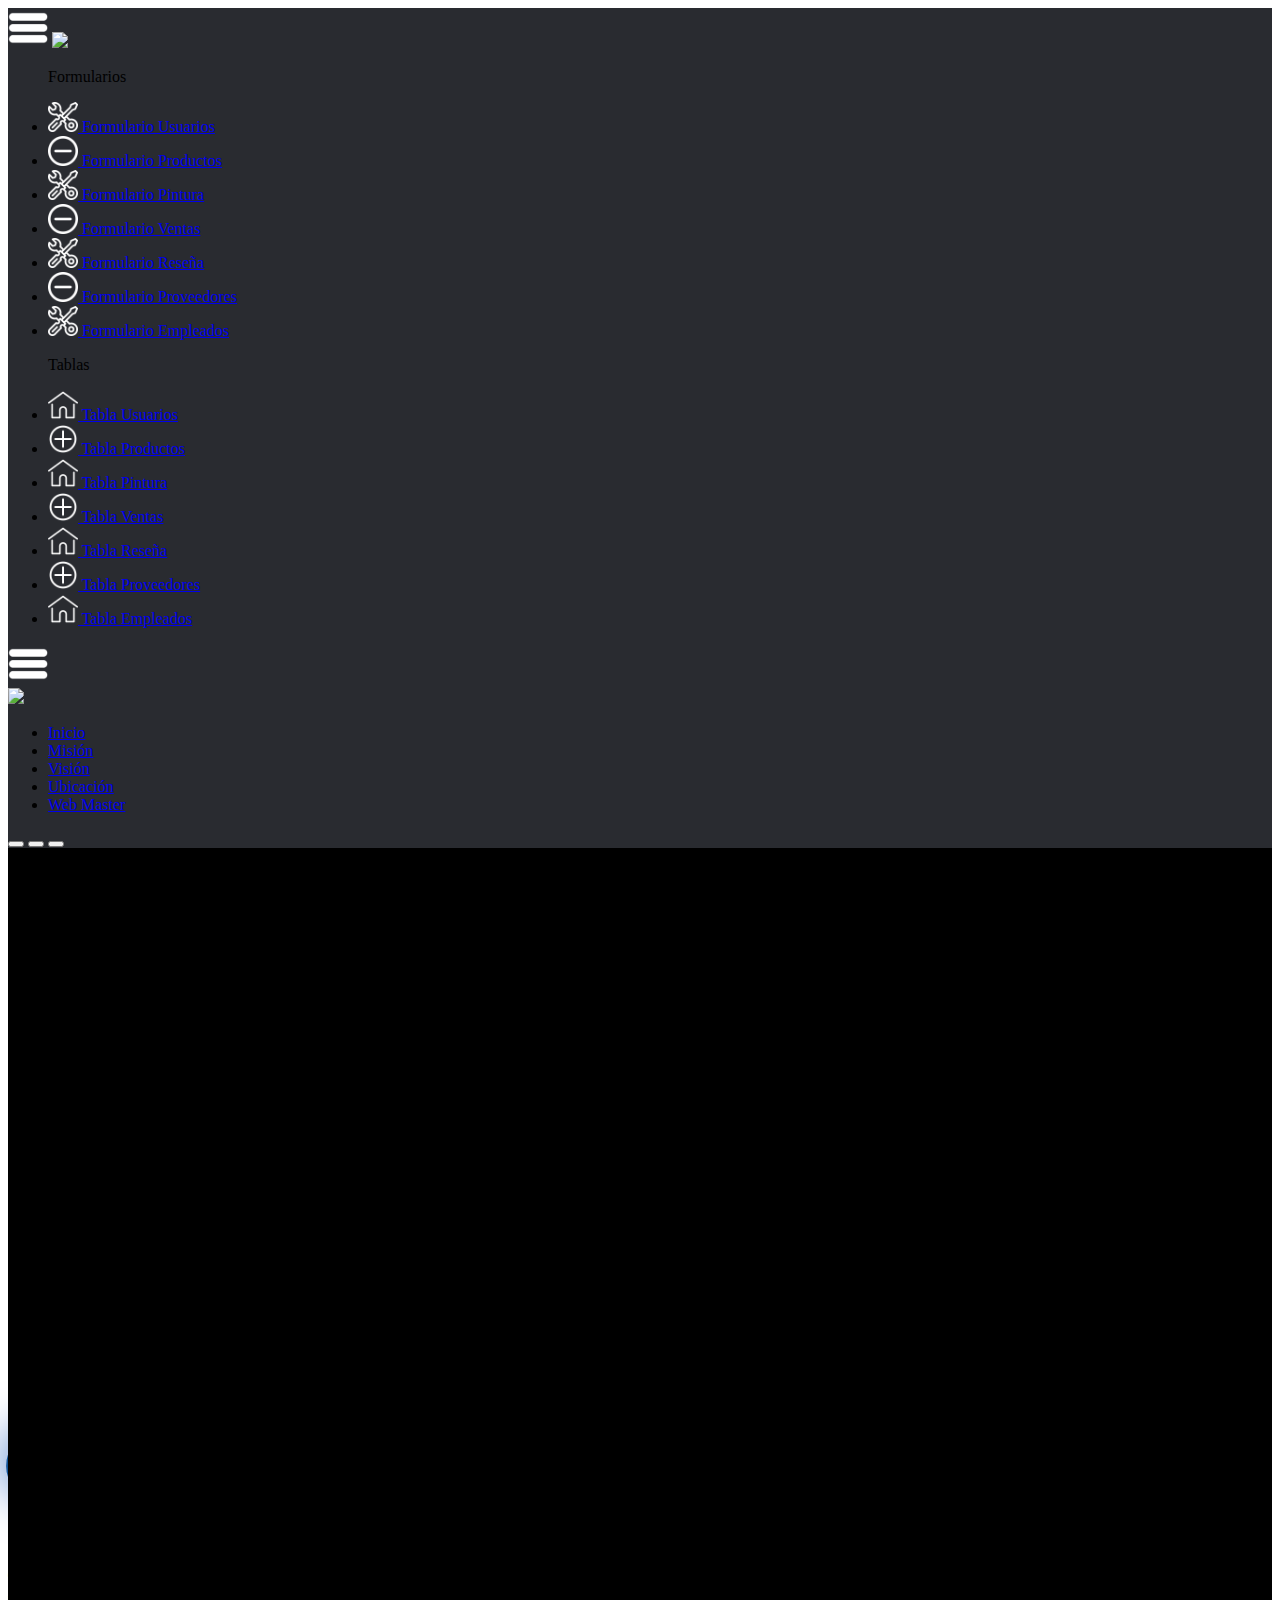
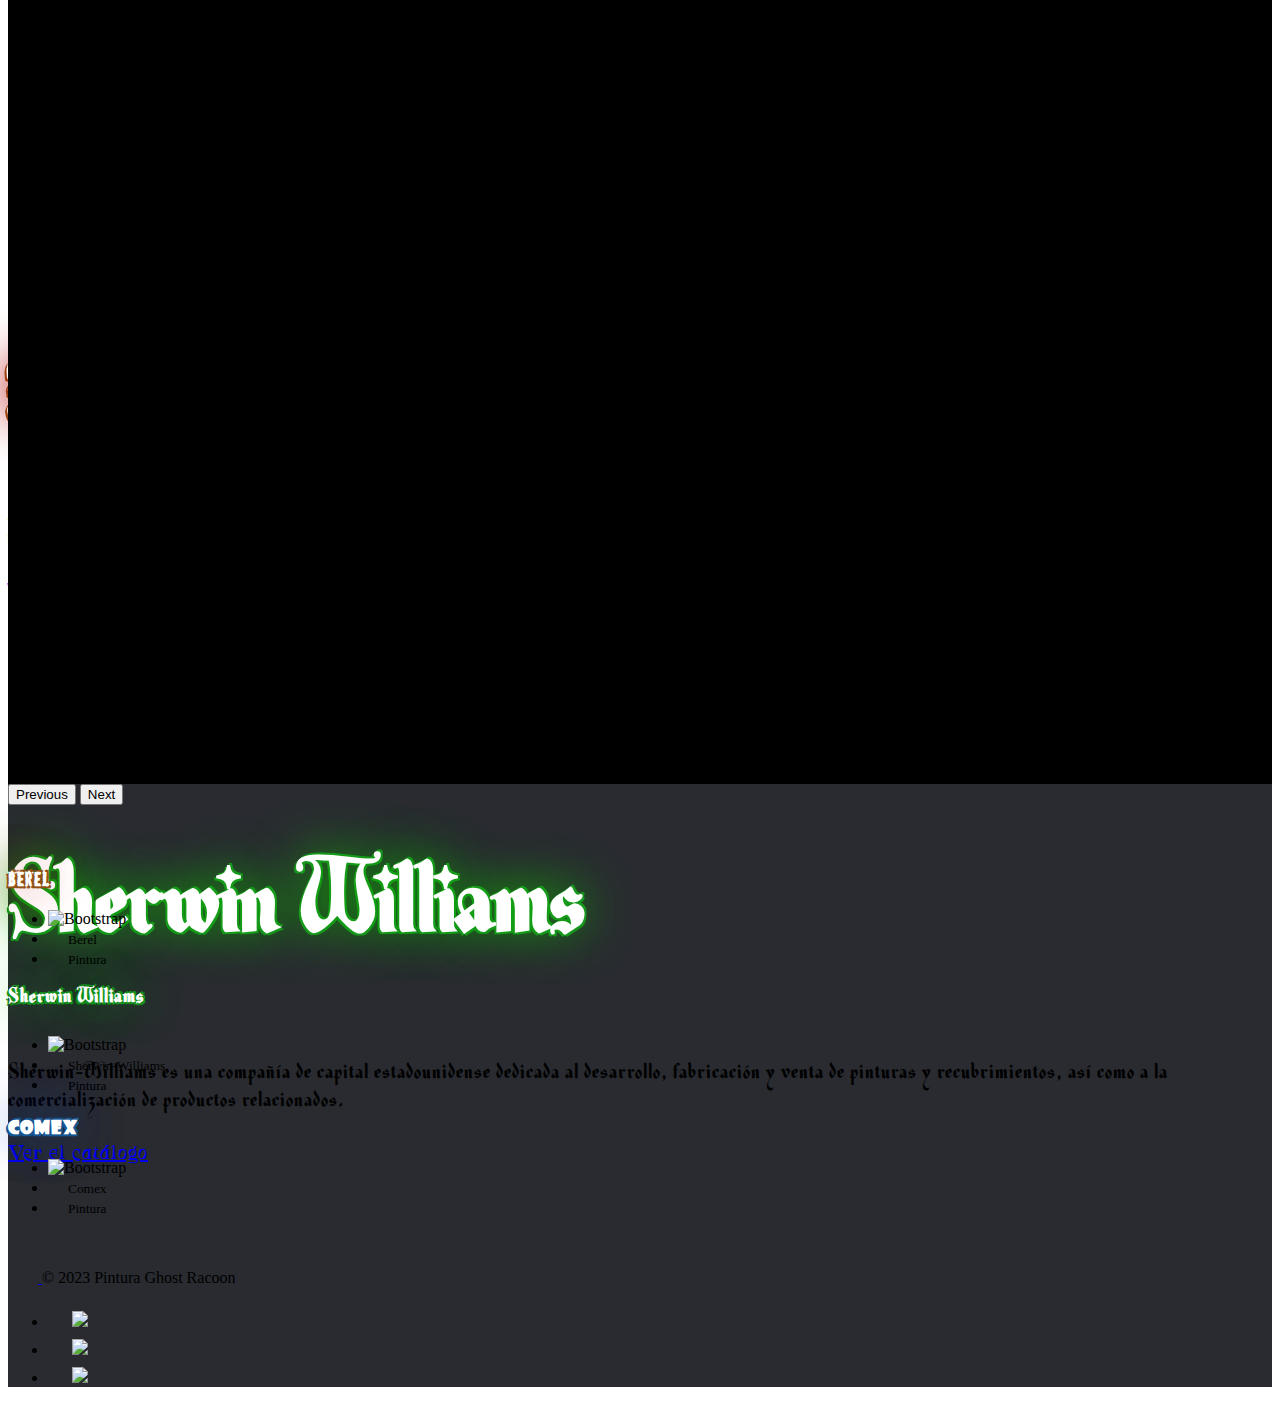
==== index.html @ 480626e2 "Add files via upload" ====
<!DOCTYPE html>
<html lang="en">
<head>
    <!-- Jesús Rafael Cano Flores 5toJ 0440 -->
    <meta charset="UTF-8">
    <meta http-equiv="X-UA-Compatible" content="IE=edge">
    <meta name="viewport" content="width=device-width, initial-scale=1.0">
    <title>Pintura Ghost Racoon</title>
        <!-- CSS -->
        <link rel="stylesheet" href="styles/style.css"  type="text/css">
        <link rel="stylesheet" href="styles/style2.css"  type="text/css">
        <link rel = "stylesheet" href = "styles/fontello.css"type="text/css">
        <!-- CSS --> 
        
        <!-- BOOTSTRAP -->
        <link href="https://cdn.jsdelivr.net/npm/bootstrap@5.3.0-alpha3/dist/css/bootstrap.min.css" rel="stylesheet" integrity="sha384-KK94CHFLLe+nY2dmCWGMq91rCGa5gtU4mk92HdvYe+M/SXH301p5ILy+dN9+nJOZ" crossorigin="anonymous">
        <link href="[data-uri]" rel="icon" type="image/x-icon" />
        <!-- BOOTSTRAP -->

        <!-- JAVASCRIPT -->
        <script src="https://code.jquery.com/jquery-3.6.4.min.js"></script>
        <script src="main.js"></script>
        <!-- JAVASCRIPT -->
</head>



<body>

  <div class="cuerpo">
  <div id="inicio"></div>
    <script src="https://cdn.jsdelivr.net/npm/bootstrap@5.3.0-alpha3/dist/js/bootstrap.bundle.min.js" integrity="sha384-ENjdO4Dr2bkBIFxQpeoTz1HIcje39Wm4jDKdf19U8gI4ddQ3GYNS7NTKfAdVQSZe" crossorigin="anonymous"></script>
    
    <!-- ENCABEZADO -->
    <header class="p-3 text-bg-dark">
      <div class="d-flex flex-wrap align-items-center justify-content-center justify-content-lg-start border-bottom pb-3 pt-2">
        
        <!-- BARRA VERTICAL -->
        <div class="menu">
          <div id="sidebar" class="sidebar">

              <a href="#" class="boton-cerrar" onclick="ocultar()"><img class="zoom" src="Images/Barra.png" height="40"/></a>
              <a><img  class="zoom2" src="images/LogoD.G..png" height="45"/></a>
                  
                <ul class="menu">
                <div class="border-bottom border-top">
                  <p class="divisor">Formularios</p>
                </div>
                <li><a href="FormUsuarios.html" class="Seleccion"><img src="Images/Icon-Herramienta.png" height="30"/> Formulario Usuarios</a></li>
                <li><a href="FormProductos.html" class="Seleccion"><img src="Images/Borrar.png" height="30"/> Formulario Productos </a></li>
                <li><a href="FormPintura.html" class="Seleccion"><img src="Images/Icon-Herramienta.png" height="30"/> Formulario Pintura</a></li>
                <li><a href="FormVentas.html" class="Seleccion"><img src="Images/Borrar.png" height="30"/> Formulario Ventas </a></li>
                <li><a href="FormReseña.html" class="Seleccion"><img src="Images/Icon-Herramienta.png" height="30"/> Formulario Reseña</a></li>
                <li><a href="FormProveedores.html" class="Seleccion"><img src="Images/Borrar.png" height="30"/> Formulario Proveedores </a></li>
                <li><a href="FormEmpleados.html" class="Seleccion"><img src="Images/Icon-Herramienta.png" height="30"/> Formulario Empleados</a></li>
                </ul>

                <ul class="menu">
                <div class="border-bottom border-top">
                  <p class="divisor2">Tablas</p>
                </div>
                <li><a href="TblUsuarios.html" class="Seleccion"><img src="Images/Icon-Inicio.png" height="30"/> Tabla Usuarios</a></li>
                <li><a href="TblProductos.html" class="Seleccion"><img src="Images/Agregar.png" height="30"/> Tabla Productos </a></li>
                <li><a href="TblPintura.html" class="Seleccion"><img src="Images/Icon-Inicio.png" height="30"/> Tabla Pintura</a></li>
                <li><a href="TblVentas.html" class="Seleccion"><img src="Images/Agregar.png" height="30"/> Tabla Ventas </a></li>
                <li><a href="TblReseña.html" class="Seleccion"><img src="Images/Icon-Inicio.png" height="30"/> Tabla Reseña</a></li>
                <li><a href="TblProveedores.html" class="Seleccion"><img src="Images/Agregar.png" height="30"/> Tabla Proveedores </a></li>
                <li><a href="TblEmpleados.html" class="Seleccion"><img src="Images/Icon-Inicio.png" height="30"/> Tabla Empleados</a></li>
                </ul>

          </div>

                  <script>
                  function mostrar() {
                      document.getElementById("sidebar").style.width = "300px";
                      document.getElementById("contenido").style.marginLeft = "300px";
                      document.getElementById("abrir").style.display = "none";
                      document.getElementById("cerrar").style.display = "inline";
    
                  }
                  
                  function ocultar() {
                      document.getElementById("sidebar").style.width = "0";
                      document.getElementById("contenido").style.marginLeft = "0";
                      document.getElementById("abrir").style.display = "inline";
                      document.getElementById("cerrar").style.display = "none";
                  }
                  </script>
        <!-- BARRA VERTICAL -->

        <!-- BOTÓN PARA MOSTRAR LA BARRA -->
          <div class="container">
            <div class="d-flex flex-wrap align-items-center justify-content-center justify-content-lg-start">
              <div id="contenido">       
                <a id="abrir" class="abrir-cerrar" href="javascript:void(0)" onclick="mostrar()" ><img class="zoom" src="Images/Barra.png" height="40"/></a>
                <div class="menu-log">
                        <a href="#"> <span class="btn1"></span></a> 
                </div> 
              </div>
        <!-- BOTÓN PARA MOSTRAR LA BARRA -->

        <!-- BARRA HORIZONTAL -->
            <a href="index.html" class="d-flex align-items-center mb-2 mb-lg-0 text-white text-decoration-none px-3" >
              <img src="images/LogoD.G..png" height="50px">
            </a>
    
            <ul class="nav col-12 col-lg-auto me-lg-auto mb-2 justify-content-center mb-md-0">
              <li><a href="index.html" class="nav-link px-2 text-secondary ">Inicio</a></li>
              <li><a href="Mision.html" class="nav-link px-2 text-white">Misión</a></li>
              <li><a href="Vision.html" class="nav-link px-2 text-white">Visión</a></li>
              <li><a href="Ubicacion.html" class="nav-link px-2 text-white">Ubicación</a></li>
              <li><a href="WebMaster.html" class="nav-link px-2 text-white">Web Master</a></li>
            </ul>
        <!-- BARRA HORIZONTAL -->

            </div>
          </div>
        </div>

      </div>
      </header>
      <!-- ENCABEZADO -->


      <!-- CARRUSEL -->
      <div id="myCarousel" class="carousel slide" data-bs-ride="carousel">
        <div class="carousel-indicators">
          <button type="button" data-bs-target="#myCarousel" data-bs-slide-to="0" class="" aria-label="Slide 1"></button>
          <button type="button" data-bs-target="#myCarousel" data-bs-slide-to="1" aria-label="Slide 2" class=""></button>
          <button type="button" data-bs-target="#myCarousel" data-bs-slide-to="2" aria-label="Slide 3" class="active" aria-current="true"></button>
        </div>
        <div class="carousel-inner">
          <div class="carousel-item">
            <svg class="bd-placeholder-img" width="100%" height="100%" xmlns="http://www.w3.org/2000/svg" aria-hidden="true" preserveAspectRatio="xMidYMid slice" focusable="false" style="background-image: url('images/Comex.png');"><rect width="100%" height="100%" fill="var(--bs-secondary-color)"></rect></svg>
            <div class="container">
              <div class="carousel-caption text-start">
                <h1 class="GH">Comex</h1>
                <p class="pgh">Comex tiene todo lo que necesitas para mejorar tu hogar. Adquiere pintura para casa, impermeabilizantes, esmaltes para maderas y muchos productos más.</p>
                
                <p class=" pgh2"><a class="btn btn-lg btn-primary text-white " href="https://www.comex.com.mx">Ver el catálogo</a></p>
            </div>
            </div>
          </div>

          <div class="carousel-item">
            <svg class="bd-placeholder-img" width="100%" height="100%" xmlns="http://www.w3.org/2000/svg" aria-hidden="true" preserveAspectRatio="xMidYMid slice" focusable="false" style="background-image: url('images/Berel.png');"><rect width="100%" height="100%" fill="var(--bs-secondary-color)"></rect></svg>
            <div class="container">
              <div class="carousel-caption">
                <div class="HAB">
                <h1 class="HAB2">Berel</h1>
                <p class="pHAB">Empresa líder en pinturas para el hogar, recubrimientos arquitectónicos e industriales. Conoce todos nuestros productos, promociones y ubicación de tiendas.</p>
                <p class="pHAB2"><a class="btn btn-lg btn-danger text-white " href="https://www.berel.com.mx">Ver el catálogo</a></p>
              </div>
              </div>
            </div>
          </div>

          <div class="carousel-item active">
            <svg class="bd-placeholder-img" width="100%" height="100%" xmlns="http://www.w3.org/2000/svg" aria-hidden="true" preserveAspectRatio="xMidYMid slice" focusable="false" style="background-image: url('images/Sherwin.png');"><rect width="100%" height="100%" fill="var(--bs-secondary-color)"></rect></svg>
            <div class="container">
              <div class="carousel-caption text-end">
                <h1 class="Ench">Sherwin Williams</h1>
                <p class="pEnch">Sherwin-Williams es una compañía de capital estadounidense dedicada al desarrollo, fabricación y venta de pinturas y recubrimientos, así como a la comercialización de productos relacionados.​</p>
                <p class=" pEnch2"><a class="btn btn-lg btn-primary btn-success text-white " href="https://www.sherwin.com.mx">Ver el catálogo</a></p>
              </div>
            </div>
          </div>
        </div>
        <button class="carousel-control-prev" type="button" data-bs-target="#myCarousel" data-bs-slide="prev">
          <span class="carousel-control-prev-icon" aria-hidden="true"></span>
          <span class="visually-hidden">Previous</span>
        </button>
        <button class="carousel-control-next" type="button" data-bs-target="#myCarousel" data-bs-slide="next">
          <span class="carousel-control-next-icon" aria-hidden="true"></span>
          <span class="visually-hidden">Next</span>
        </button>
      </div>
      <!-- CARRUSEL -->




      <div id="proyectos"></div>
      <div class="row row-cols-1 row-cols-lg-3 align-items-stretch g-4 py-5 border-top">
        <div class="col">
          <div class="card card-cover h-100 overflow-hidden text-bg-dark rounded-4 shadow-lg" style="background-image: url('images/BerelBG.png');">
            <div class="d-flex flex-column h-100 p-5 pb-3 text-white text-shadow-1">
              <div class="tituloHAB">
              <a href="https://www.berel.com.mx"><h3 class="pt-5 mt-5 mb-4 display-4 lh-1 fw-bold">Berel</h3></a>
            </div>
              <ul class="d-flex list-unstyled mt-auto">
                <li class="me-auto">
                  <img src="images/Berel2.png" alt="Bootstrap" width="32" height="32" class="rounded-circle border border-white">
                </li>
                <li class="d-flex align-items-center me-3">
                  <svg class="bi me-2" width="1em" height="1em"><use xlink:href="#geo-fill"></use></svg>
                  <small>Berel</small>
                </li>
                <li class="d-flex align-items-center">
                  <svg class="bi me-2" width="1em" height="1em"><use xlink:href="#calendar3"></use></svg>
                  <small>Pintura</small>
                </li>
              </ul>
            </div>
          </div>
        </div>
        <div class="col">
          <div class="card card-cover h-100 overflow-hidden text-bg-dark rounded-4 shadow-lg" style="background-image: url('images/SherwinBG.png');">
            <div class="d-flex flex-column h-100 p-5 pb-3 text-white text-shadow-1">
              <div class="tituloENCH">
                <a href="https://www.sherwin.com.mx"><h3 class="pt-5 mt-5 mb-4 display-4 lh-1 fw-bold">Sherwin Williams</h3></a>
              </div>
              <ul class="d-flex list-unstyled mt-auto">
                <li class="me-auto">
                  <img src="images/Sherwin2.png" alt="Bootstrap" width="32" height="32" class="rounded-circle border border-white">
                </li>
                <li class="d-flex align-items-center me-3">
                  <svg class="bi me-2" width="1em" height="1em"><use xlink:href="#geo-fill"></use></svg>
                  <small>Sherwin-Williams</small>
                </li>
                <li class="d-flex align-items-center">
                  <svg class="bi me-2" width="1em" height="1em"><use xlink:href="#calendar3"></use></svg>
                  <small>Pintura</small>
                </li>
              </ul>
            </div>
          </div>
        </div>
  
        <div class="col">
          <div class="card card-cover h-100 overflow-hidden text-bg-dark rounded-4 shadow-lg" style="background-image: url('images/ComexBG.png');">
            <div class="d-flex flex-column h-100 p-5 pb-3 text-shadow-1">
              <div class="tituloGH">
                <a href="https://www.comex.com.mx"><h3 class="pt-5 mt-5 mb-4 display-4 lh-1 fw-bold">Comex</h3></a>
              </div>
              <ul class="d-flex list-unstyled mt-auto">
                <li class="me-auto">
                  <img src="images/Comex2.png" alt="Bootstrap" width="32" height="32" class="rounded-circle border border-white">
                </li>
                <li class="d-flex align-items-center me-3">
                  <svg class="bi me-2" width="1em" height="1em"><use xlink:href="#geo-fill"></use></svg>
                  <small>Comex</small>
                </li>
                <li class="d-flex align-items-center">
                  <svg class="bi me-2" width="1em" height="1em"><use xlink:href="#calendar3"></use></svg>
                  <small>Pintura</small>
                </li>
              </ul>
            </div>
          </div>
        </div>
      </div>

    



        <!-- INICIO BOTÓN REGRESAR -->
        <div class="up">
          <span class="icon icon-up-dir"></span>
          </div>
          <!-- FIN BOTÓN REGRESAR -->

          <footer class="d-flex flex-wrap justify-content-between align-items-center py-3 px-1 my-0 border-top 3">
            <div class="col-md-4 d-flex align-items-center">
              <a href="index.html" class="mb-3 me-2 mb-md-0 text-body-white text-decoration-none lh-1">
                <svg class="bi" width="30" height="50"><use xlink:href="#bootstrap"></use></svg>
              </a>
              <span class="mb-3 mb-md-0 text-white">© 2023 Pintura Ghost Racoon</p></span>
            </div>
        
            <ul class="nav col-md-4 justify-content-end list-unstyled d-flex">
              <li class="ms-3"><a class="text-body-white" href="https://instagram.com/rafa_bonxs/"><svg class="bi" width="24" height="24"><use xlink:href="#instagram"><img src="images/ig.png" height="25px"></use></svg></a></li>
              <li class="ms-3"><a class="text-body-white" href="https://twitter.com/RBonxs"><svg class="bi" width="24" height="24"><use xlink:href="#twitter"><img src="images/tw.png" height="25px"></use></svg></a></li>
              <li class="ms-3"><a class="text-body-white" href="https://www.youtube.com/channel/UCtOCvQPEh5nUZr6h9CNyNOQ"><svg class="bi" width="24" height="24"><use xlink:href="#youtube"><img src="images/yt.png" height="25px"></use></svg></a></li>
            </ul>
          </footer>
    </div>
</body>
</html>
---- styles/style.css ----
/*INICIO SELECCION*/
*::-moz-selection {
  color: #ffffff;
  background-color: #1f242c;
}

*::selection {
  color: #ffffff;
  background-color: #1f242c;
}
/*FIN SELECCION*/



/*INICIO SCROLL*/
*::-webkit-scrollbar {
  color: #13161d;
}
*::-webkit-scrollbar-track{
  background-color: #3d3d3f;
  
}
*::-webkit-scrollbar-thumb {
  background: #13161d;
  border-radius: 10px;
}
/*FIN SCROLL*/

/*INICIO FUENTES*/
  @font-face {
    font-family: "Apocalypse";
    src: url("fonts/Apocalypse.ttf");
  }
  @font-face {
    font-family: "Fox";
    src: url("fonts/Foxcroft\ NF\ Regular.ttf");
  }
  @font-face {
    font-family: "Magic";
    src: url("fonts/Magic\ Spell\ JF.otf");
  }
  @font-face {
    font-family: "Poli";
    src: url("fonts/Politoxicómano.ttf");
  }
  @font-face {
    font-family: "Show";
    src: url("fonts/SHOWG.TTF");
  }
  /*FIN FUENTES*/
/* GLOBAL STYLES
-------------------------------------------------- */
/* Padding below the footer and lighter body text */
.cuerpo{
  background-color: #292b30;
}
body {
    overflow-x: hidden;
  }

  .input-icono {
    background-repeat: no-repeat;
    background-position: 4px center;
    background-size: 20px;
    display: flex;
    align-items: right;
    width: 300px;
    padding-left: 28px;
    height: 30px;
    border-radius: 3px;
    float: inline-end;
  }

  .input-icono2{
    background-color: transparent !important;
    border-color: transparent;
  }
  .input-icono input {
    width: 100%;
    font-size: 0.9em;
  }
  .input-icono input:focus {
    outline: none;
  }
  
  /* CUSTOMIZE THE CAROUSEL
  -------------------------------------------------- */
  
  /* Carousel base class */
  .carousel {
    margin-bottom: 4rem;
  }
  /* Since positioning the image, we need to help out the caption */
  .carousel-caption {
    bottom: 3rem;
    z-index: 10;
  }
  
  /* Declare heights because of positioning of img element */
  .carousel-item {
    height: 32rem;
  }
  
  
  /* MARKETING CONTENT
  -------------------------------------------------- */
  
  /* Center align the text within the three columns below the carousel */
  .marketing .col-lg-4 {
    margin-bottom: 1.5rem;
    text-align: center;
  }
  /* rtl:begin:ignore */
  .marketing .col-lg-4 p {
    margin-right: .75rem;
    margin-left: .75rem;
  }
  /* rtl:end:ignore */
  
  
  /* Featurettes
  ------------------------- */
  
  .featurette-divider {
    margin: 5rem 0; /* Space out the Bootstrap <hr> more */
  }
  
  /* Thin out the marketing headings */
  /* rtl:begin:remove */
  .featurette-heading {
    letter-spacing: -.05rem;
  }
  
  /* rtl:end:remove */
  
  /* RESPONSIVE CSS
  -------------------------------------------------- */
  
  @media (min-width: 40em) {
    /* Bump up size of carousel content */
    .carousel-caption p {
      font-size: 1.25rem;
      line-height: 1.4;
    }
  
    .featurette-heading {
      font-size: 50px;
    }
  }
  
  @media (min-width: 62em) {
    .featurette-heading {
    }
  }

  .GH{
    transition: opacity 1.5s ease-in-out;
    -webkit-transition:all 1s ease;
    text-shadow: -2px -2px 50px #0048b3, 2px -2px 0 #1a5b91, 2px 2px 0 #1a5b91, -2px 2px 0 #1a5b91;
    color: white;
    font-size: 70px;
    font-family: "Show";
  }
  .GH:hover{
    transform:scale(1) translateX(50px);

}
  

  .pgh{
    font-family: "Show";
    transition: opacity 1.5s ease-in-out;
    -webkit-transition:all 1s ease;
  }

  .pgh:hover{
    transform:scale(1) translateX(50px);
    text-shadow: -2px -2px 50px #0048b3, 2px -2px 0 #1a5b91, 2px 2px 0 #1a5b91, -2px 2px 0 #1a5b91;
}



.pgh2{
    transition: opacity 1.5s ease-in-out;
    -webkit-transition:all 1s ease;
    cursor: pointer;
    font-family: "Show";
}

.pgh2:hover{
    transform:scale(1.1) translateX(70px);
    text-shadow: -2px -2px 50px #0048b3, 2px -2px 0 #1a5b91, 2px 2px 0 #1a5b91, -2px 2px 0 #1a5b91;
}


  .Ench{
      transition: opacity 1.5s ease-in-out;
      -webkit-transition:all 1s ease;
      text-shadow: -2px -2px 50px #0fb300, 2px -2px 0 #1a9124, 2px 2px 0 #1a9124, -2px 2px 0 #1a9124;
      color: white;
      font-size: 90px;
      font-family: "Magic";
  }
  .Ench:hover{
      transform:scale(1) translateX(-50px);

  }
  .pEnch{
    font-family: "Magic";
    transition: opacity 1.5s ease-in-out;
    -webkit-transition:all 1s ease;
    letter-spacing: 1px;
  }
  .pEnch:hover{
    transform:scale(1) translateX(-50px);
    text-shadow: -2px -2px 50px #0fb300, 2px -2px 0 #1a9124, 2px 2px 0 #1a9124, -2px 2px 0 #1a9124;
  }
  .pEnch2{
      transition: opacity 1.5s ease-in-out;
      -webkit-transition:all 1s ease;
      cursor: pointer;
      font-family: "Fox";
      letter-spacing: 1px;
  }
  .pEnch2:hover{
      transform:scale(1.1) translateX(-70px);
      text-shadow: -2px -2px 50px #0fb300, 2px -2px 0 #1a9124, 2px 2px 0 #1a9124, -2px 2px 0 #1a9124;
  }


  .HAB{
    transition: opacity 1.5s ease-in-out;
    -webkit-transition:all 1s ease;
  
  }
  .HAB h1{
    transition: opacity 1.5s ease-in-out;
    -webkit-transition:all 1s ease;
    font-size: 90px;
    font-family: "Poli";
    text-shadow: -2px -2px 50px #b30000, 2px -2px 0 #915a1a, 2px 2px 0 #915a1a, -2px 2px 0 #915a1a;
    color: white;
  }
  .HAB h1:hover{
      transform:scale(1) translateY(-30px);

  }
  .HAB:hover{
    transform:scale(1) translateY(-50px);
  }

  .pHAB {
    font-family: "Poli";
    transition: opacity 1.5s ease-in-out;
    -webkit-transition:all 1s ease;
    letter-spacing: 1px;
    
  }
  .pHAB:hover{
    transform:scale(1);
    text-shadow: -2px -2px 50px #b30000, 2px -2px 0 #911a1a, 2px 2px 0 #911a1a, -2px 2px 0 #911a1a;
    color: white;
  }
  .pHAB2{
      transition: opacity 1.5s ease-in-out;
      -webkit-transition:all 1s ease;
      cursor: pointer;
      font-family: "Poli";
      font-size: 40px;
  }
  .pHAB2:hover{
      transform:scale(1.2) translateY(0px);
      text-shadow: -2px -2px 50px #b30000, 2px -2px 0 #911a1a, 2px 2px 0 #911a1a, -2px 2px 0 #911a1a;
  }

  .tituloHAB{
    font-family: "Apocalypse";
    text-shadow: -2px -2px 50px #b30000, 2px -2px 0 #915a1a, 2px 2px 0 #915a1a, -2px 2px 0 #915a1a;
    color: white;
    transition: opacity 1.5s ease-in-out;
    -webkit-transition:all 1s ease;
    letter-spacing: 1px;
  }

  .tituloHAB a{
  color: white;
  text-decoration:none;
  }
  .tituloHAB:hover{
    transform:translateX(30px) translateY(-30px);
    letter-spacing: 5px;
  }

  .tituloENCH{
    font-family: "Magic";
    text-shadow: -2px -2px 50px #0fb300, 2px -2px 0 #1a9124, 2px 2px 0 #1a9124, -2px 2px 0 #1a9124;
    color: white;
    transition: opacity 1.5s ease-in-out;
    -webkit-transition:all 1s ease;
    letter-spacing: 1px;
  }

  .tituloENCH a{
    color: white;
    text-decoration:none;
  }

  .tituloENCH:hover{
      transform:translateX(30px) translateY(-30px);
      letter-spacing: 5px;
  }

  .tituloGH{
    font-family: "Show";
    text-shadow: -2px -2px 50px #0048b3, 2px -2px 0 #1a5b91, 2px 2px 0 #1a5b91, -2px 2px 0 #1a5b91;
    color: white;
    transition: opacity 1.5s ease-in-out;
    -webkit-transition:all 1s ease;
    letter-spacing: 1px;
  }

  .tituloGH a{
    color: white;
    text-decoration:none;
  }

  .tituloGH:hover{
      transform:translateX(30px) translateY(-30px);
      letter-spacing: 5px;
  }
    

    /*INICIO BOTON PARA SUBIR*/
    .up{
      z-index: 1000;
      position: sticky;
      float: right;
      bottom: 15px;
      width: 75px;
      height: 75px;
      border-radius: 50%;
      background: #111316;
      display: flex;
      justify-content: center;
      align-items: center;
      color: #ffffff;
      cursor: pointer;
      }
      /*FIN BOTON PARA SUBIR*/

  img.center{
    margin-left: auto;
    display: block;
    margin-right: auto;
  }
---- styles/fontello.css ----
@font-face {
  font-family: 'fontello';
  src: url('font/fontello.eot?35822506');
  src: url('font/fontello.eot?35822506#iefix') format('embedded-opentype'),
       url('font/fontello.woff2?35822506') format('woff2'),
       url('font/fontello.woff?35822506') format('woff'),
       url('font/fontello.ttf?35822506') format('truetype'),
       url('font/fontello.svg?35822506#fontello') format('svg');
  font-weight: normal;
  font-style: normal;
}
/* Chrome hack: SVG is rendered more smooth in Windozze. 100% magic, uncomment if you need it. */
/* Note, that will break hinting! In other OS-es font will be not as sharp as it could be */
/*
@media screen and (-webkit-min-device-pixel-ratio:0) {
  @font-face {
    font-family: 'fontello';
    src: url('../font/fontello.svg?35822506#fontello') format('svg');
  }
}
*/
[class^="icon-"]:before, [class*=" icon-"]:before {
  font-family: "fontello";
  font-style: normal;
  font-weight: normal;
  speak: never;

  display: inline-block;
  text-decoration: inherit;
  width: 1em;
  margin-right: .2em;
  text-align: center;
  /* opacity: .8; */

  /* For safety - reset parent styles, that can break glyph codes*/
  font-variant: normal;
  text-transform: none;

  /* fix buttons height, for twitter bootstrap */
  line-height: 1em;

  /* Animation center compensation - margins should be symmetric */
  /* remove if not needed */
  margin-left: .2em;

  /* you can be more comfortable with increased icons size */
  /* font-size: 120%; */

  /* Font smoothing. That was taken from TWBS */
  -webkit-font-smoothing: antialiased;
  -moz-osx-font-smoothing: grayscale;

  /* Uncomment for 3D effect */
  /* text-shadow: 1px 1px 1px rgba(127, 127, 127, 0.3); */
}

.icon-up-dir:before { content: '\e800'; } /* '' */
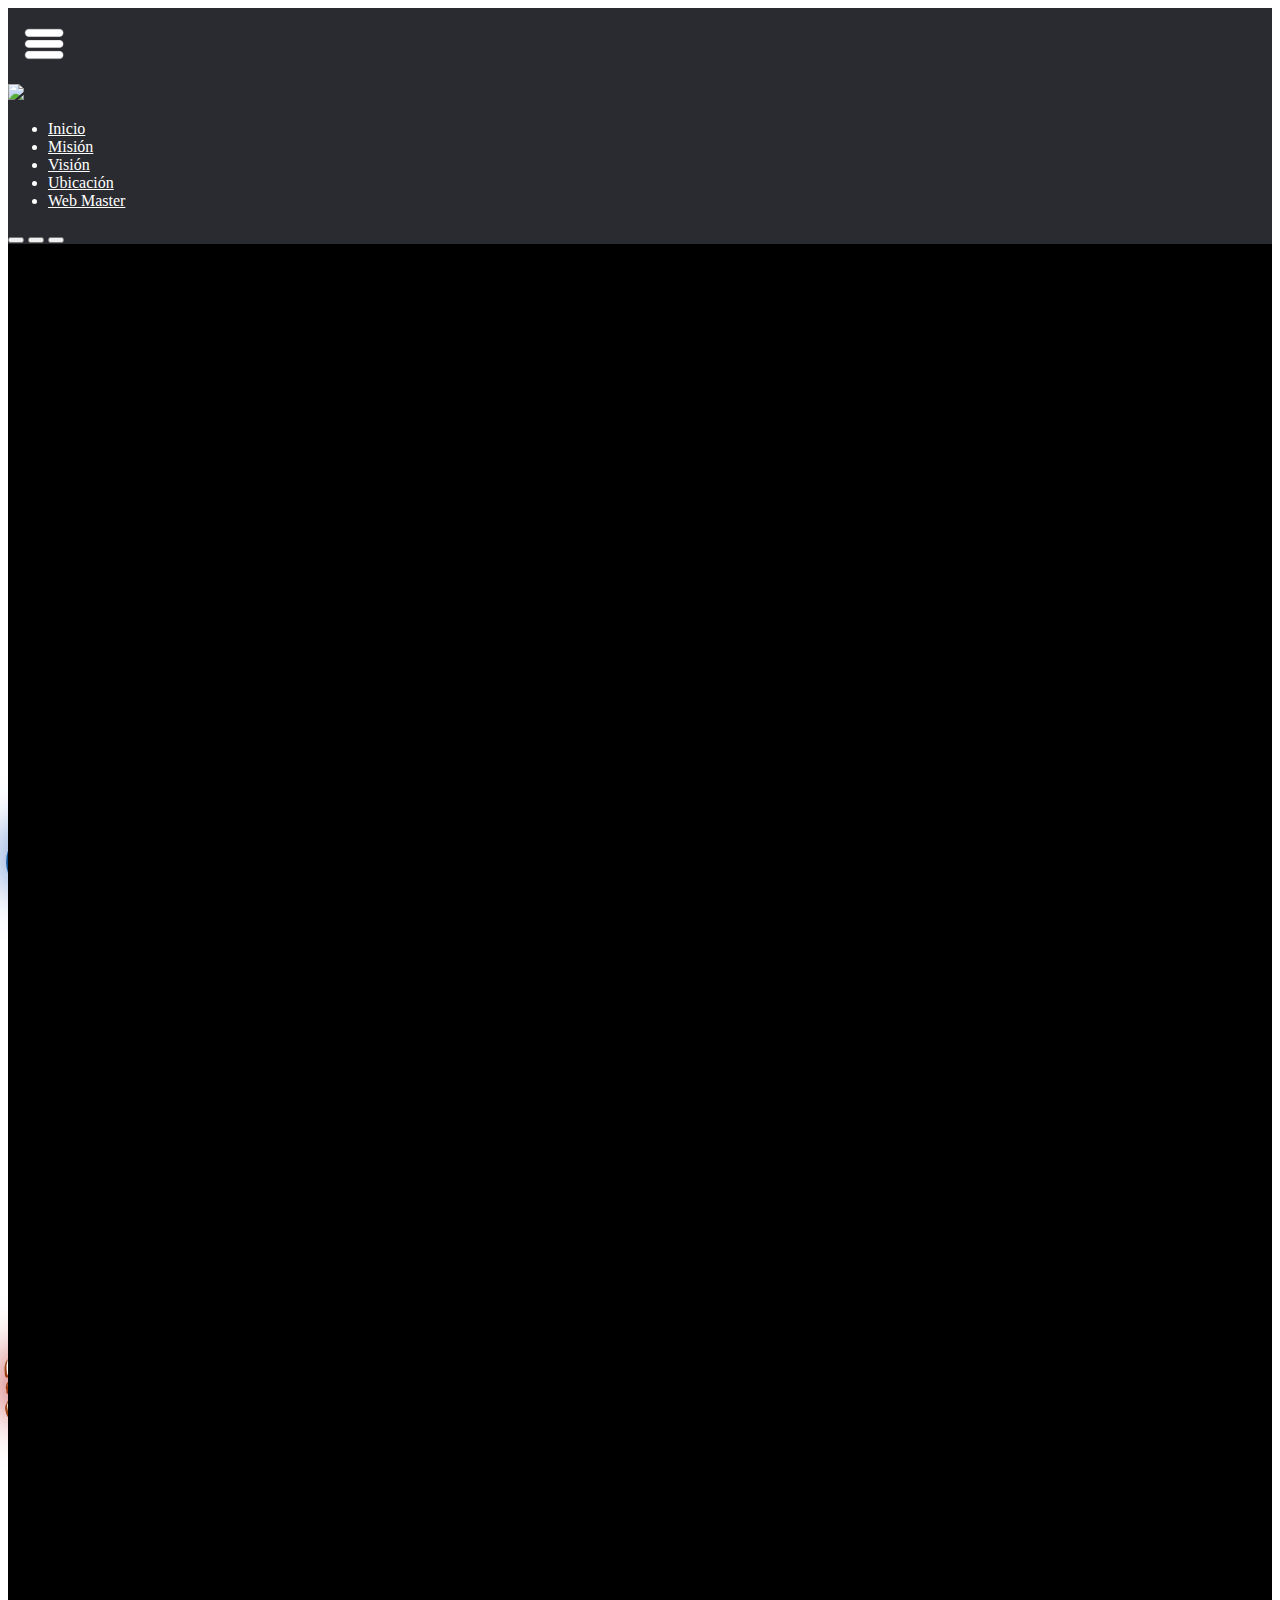
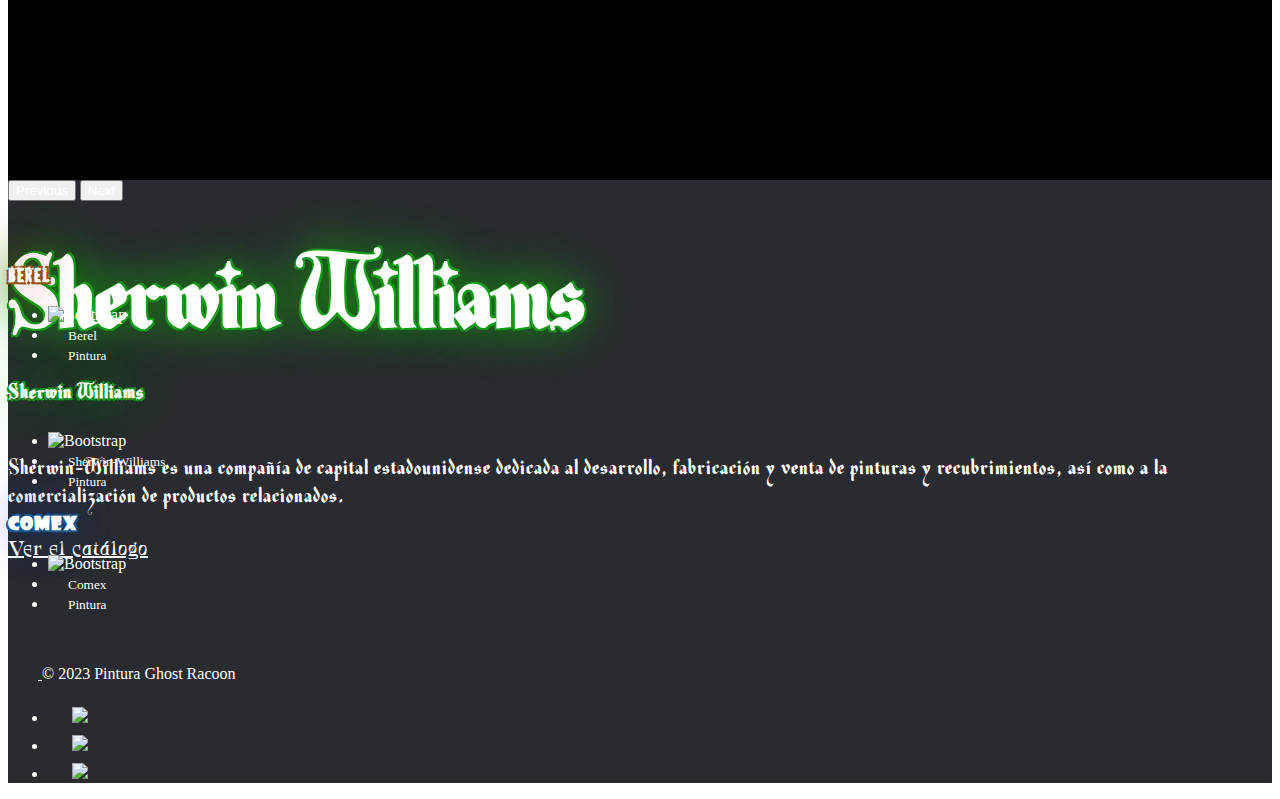
==== commit ae353682: "Update index.html" ====
--- a/index.html
+++ b/index.html
@@ -8,7 +8,7 @@
     <title>Pintura Ghost Racoon</title>
         <!-- CSS -->
         <link rel="stylesheet" href="styles/style.css"  type="text/css">
-        <link rel="stylesheet" href="styles/style2.css"  type="text/css">
+        <link rel="stylesheet" href="styles/Style2.css"  type="text/css">
         <link rel = "stylesheet" href = "styles/fontello.css"type="text/css">
         <!-- CSS --> 
         
@@ -277,4 +277,4 @@
           </footer>
     </div>
 </body>
-</html>+</html>
--- a/styles/Style2.css
+++ b/styles/Style2.css
@@ -0,0 +1,293 @@
+/*INICIO SELECCION*/
+*::-moz-selection {
+    color: #ffffff;
+    background-color: #1f242c;
+  }
+  
+  *::selection {
+    color: #ffffff;
+    background-color: #1f242c;
+  }
+  /*FIN SELECCION*/
+  
+  /*INICIO FUENTES*/
+@font-face {
+  font-family: "Presley";
+  src: url("Fuentes/Coffee\ and\ Crafts.ttf");
+}
+/*FIN FUENTES*/
+  
+  /*INICIO SCROLL*/
+  *::-webkit-scrollbar {
+    color: #13161d;
+  }
+  *::-webkit-scrollbar-track{
+    background-color: #3d3d3f;
+    
+  }
+  *::-webkit-scrollbar-thumb {
+    background: #13161d;
+    border-radius: 10px;
+  }
+  /*FIN SCROLL*/
+
+
+*{
+color: #ffffff;
+}
+.sidebar {
+    position: fixed;
+    height: 100%;
+    width: 0;
+    top: 0;
+    left: 0;
+    right: 0;
+    z-index: 1000;
+    background-color: #3d3d3f;
+    overflow-x: hidden;
+    transition: 0.4s;
+    padding: 1rem 0;
+    box-sizing:border-box;
+  }
+  
+  .sidebar .boton-cerrar {
+    position: absolute;
+    top: 0.5rem;
+    right: 30px;
+    font-size: 2rem;
+    display: block;
+    padding: 0;
+    line-height: 1.5rem;
+    margin-top: 20px;
+    height: 50px;
+    width: 50px;
+    transition: 1s; 
+    padding-top: 5px;
+  }
+  
+  .sidebar .boton-cerrar:hover {
+    background-color: #3d3d3f;
+  }
+  
+  .sidebar ul, .sidebar li{
+    padding-top:20px;
+    list-style:none inside;
+    background-color:#3d3d3f;
+    transition: 1s; 
+  }
+  
+  .sidebar ul {
+    display: block;
+    width: 100%;
+    min-width:10px;
+    transition: 1s; 
+    font-size: 13px;
+  }
+  
+  .sidebar a {
+    display: block;
+    font-size: 120%;
+    color: #eee;
+    text-decoration: none; 
+    transition: 1s; 
+  }
+
+  .Seleccion{
+    width: 300px;
+    padding: 10px;
+    font-family: "Show";
+  }
+  
+  .Seleccion:hover{
+    background-color: #1b1b24;
+    width: 300px;
+    transition: 1s; 
+    margin-left: 30px;
+    padding: 10px;
+    border-radius: 20px;
+  }
+  
+  #contenido {
+    transition: margin-left .4s;
+    padding: 1rem;
+  }
+  
+  #contenido a{
+    color: #3d3d3f;
+    width: 300px;
+  }
+  
+  .abrir-cerrar {
+    color: #3d3d3f;
+    font-size:1rem;  
+    transition: margin-left .4s; 
+    margin-right: 0px;
+  }
+  
+  #abrir {
+    transition: margin-left .4s;
+  }
+  #cerrar {
+    display:none;
+    transition: margin-left .4s;
+  }
+
+  #barra{
+    align-items: start;
+}
+
+.zoom {
+  transition: transform 1s; 
+}
+
+.zoom:hover {
+  transform: scale(1.2); 
+}
+
+
+.zoom2 {
+  margin-top: 20px;
+  padding-left: 30px;
+  transition: transform 1s; 
+}
+
+.zoom2:hover {
+  transform: scale(1.2); 
+}
+
+.body{
+  background: #292b30;
+}
+
+
+/* INICIO CONTACTO */
+.titulos{
+  color: var(--rosa);
+  font-family: var(--font-titulo);
+  text-align: center;
+  text-transform: uppercase;
+  font-size: 2.5rem;
+  padding: 50px 10px;
+  font-family: "Presley";
+
+  border: 2px solid #00000075;
+  border: 10px ;
+  font-weight:bold;
+  text-shadow: -2px -2px 50px #036374, 2px -2px 0 #12545f, 2px 2px 0 #12545f, -2px 2px 0 #12545f;
+}
+
+.informacion {
+  display: -webkit-box;
+  display: -ms-flexbox;
+  display: flex;
+  -ms-flex-wrap: wrap;
+  flex-wrap: wrap;
+  -webkit-box-pack: space-evenly;
+  -ms-flex-pack: space-evenly;
+  justify-content: space-evenly;
+  margin: 1rem 0;
+}
+
+.enlace {
+  margin: 1rem 0;
+  display: -webkit-box;
+  display: -ms-flexbox;
+  display: flex;
+  -webkit-box-align: center;
+  -ms-flex-align: center;
+  align-items: center;
+  gap: 10px;
+  text-decoration: none;
+  color: var(--negro);
+  font-weight: 600;
+}
+
+.icono{
+height: 45px;
+transition: all 1s ease;
+transition: transform 1s ease;
+}
+
+.parrafo{
+  font-family: "Presley";
+  font-size: 25px;
+  letter-spacing: 3px;
+  transition: all 1s ease;
+}
+
+.enlace:hover .parrafo {
+  text-shadow: -2px -2px 50px #036374, 2px -2px 0 #12545f, 2px 2px 0 #12545f, -2px 2px 0 #12545f;
+  -webkit-transition: all 1s ease;
+  -o-transition: all 1s ease;
+  transition: all 1s ease;
+  -webkit-transform: translateX(100px);
+  -ms-transform: translateX(100px);
+  transform: translateX(50px);
+  
+}
+
+.enlace:hover .icono {
+  text-shadow: -2px -2px 50px #036374, 2px -2px 0 #12545f, 2px 2px 0 #12545f, -2px 2px 0 #12545f;
+  -webkit-transition: all 1s ease;
+  -o-transition: all 1s ease;
+  transition: all 1s ease;
+  -webkit-transform: translateX(100px);
+  -ms-transform: translateX(100px);
+  transform: translateX(50px) rotate(360deg);
+
+}
+
+.seccion {
+  display: -webkit-box;
+  display: -ms-flexbox;
+  display: flex;
+  -ms-flex-pack: distribute;
+  justify-content: space-around;
+  background-color: var(--gris-claro);
+  padding: 20px 0;
+  margin-bottom: 1rem;
+}
+
+.mapa {
+  margin-top: 1rem;
+  float: right;
+  border: 1px solid var(--rosa);
+  width: 40vw;
+  height: 450px;
+}
+
+.us {
+  color: var(--rosa);
+  font-family: var(--font-titulo);
+  text-align: center;
+  text-transform: uppercase;
+  font-size: 6rem;
+  padding: 50px 10px;
+  font-family: "Presley";
+
+  border: 2px solid #00000075;
+  border: 10px ;
+  font-weight:bold;
+  text-shadow: -2px -2px 50px #036374, 2px -2px 0 #12545f, 2px 2px 0 #12545f, -2px 2px 0 #12545f;
+  
+}
+
+/* FIN CONTACTO */
+
+.Mision{
+padding-top: 50px;
+}
+
+.divisor{
+margin-left: 50px;
+font-family: "Presley";
+font-size: 35px;
+margin-top: 10px;
+}
+
+.divisor2{
+  margin-left: 80px;
+  font-family: "Presley";
+  font-size: 35px;
+  margin-top: 10px;
+  }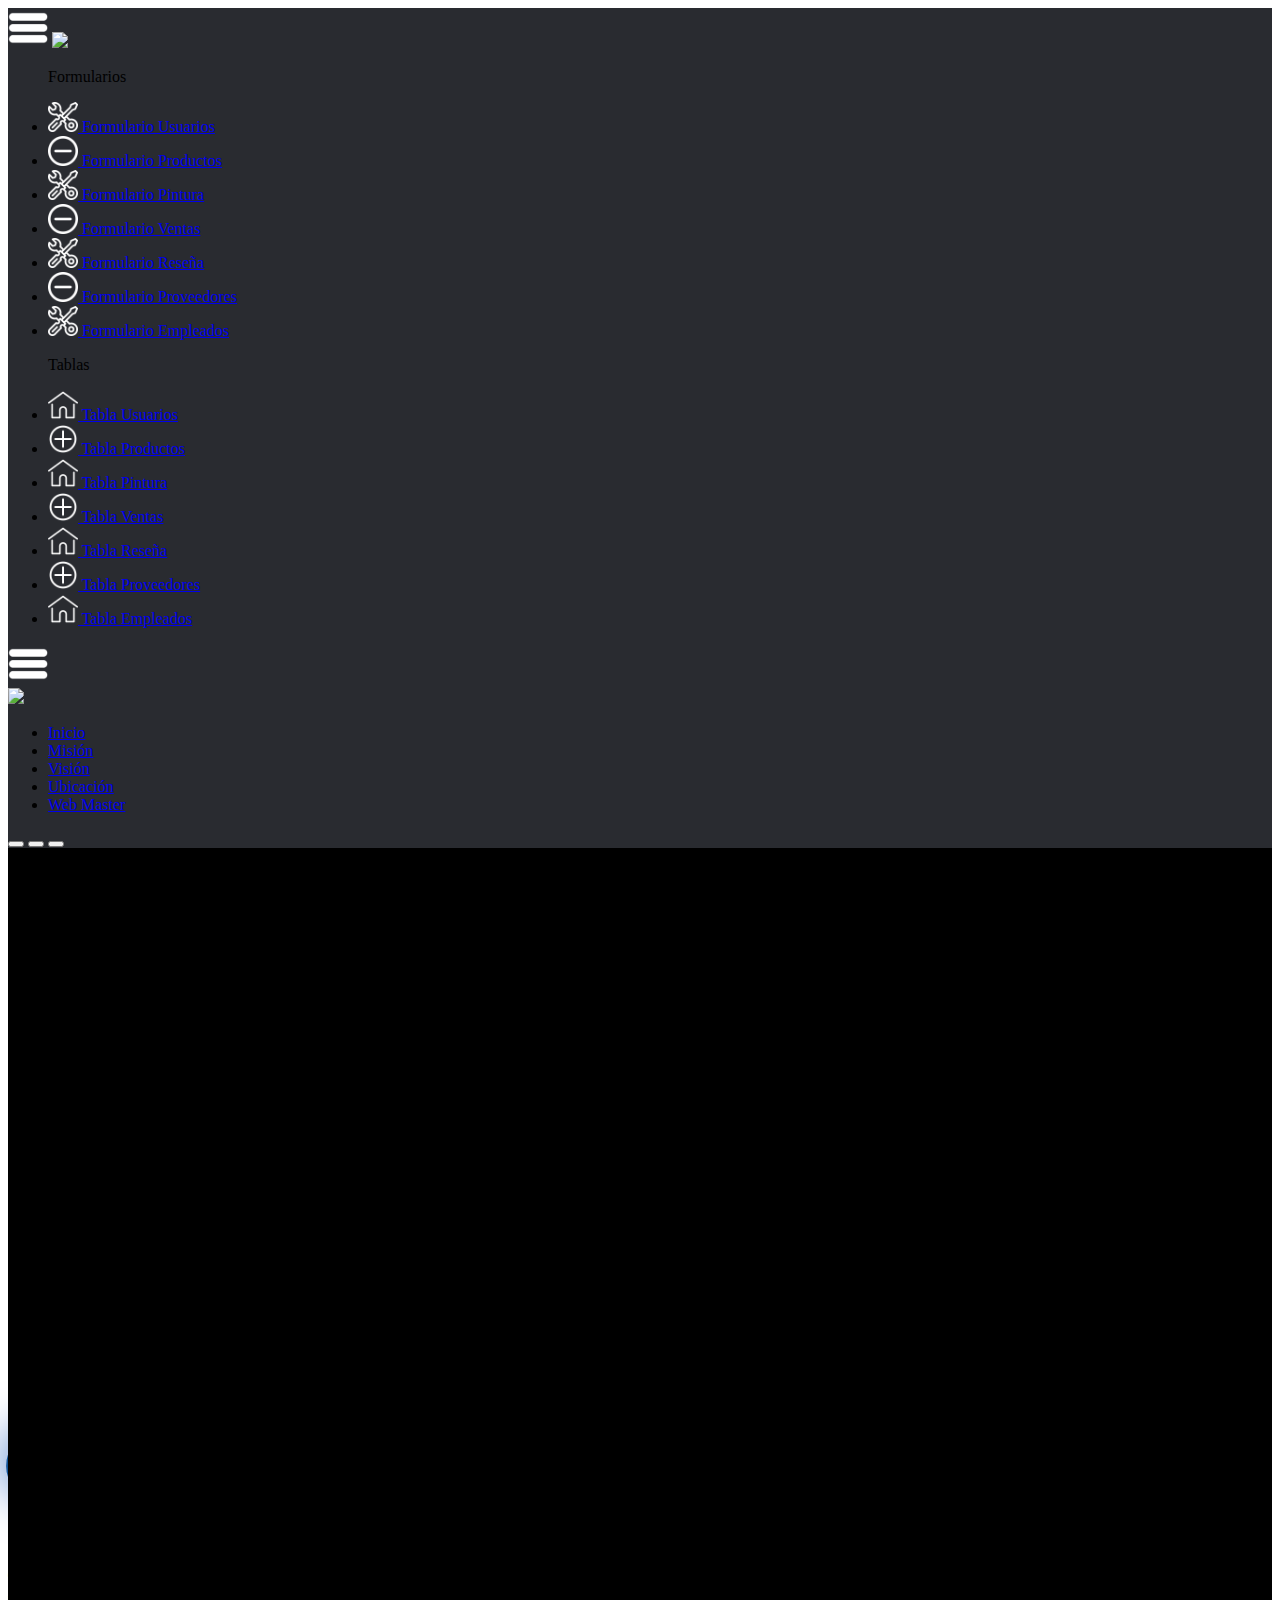
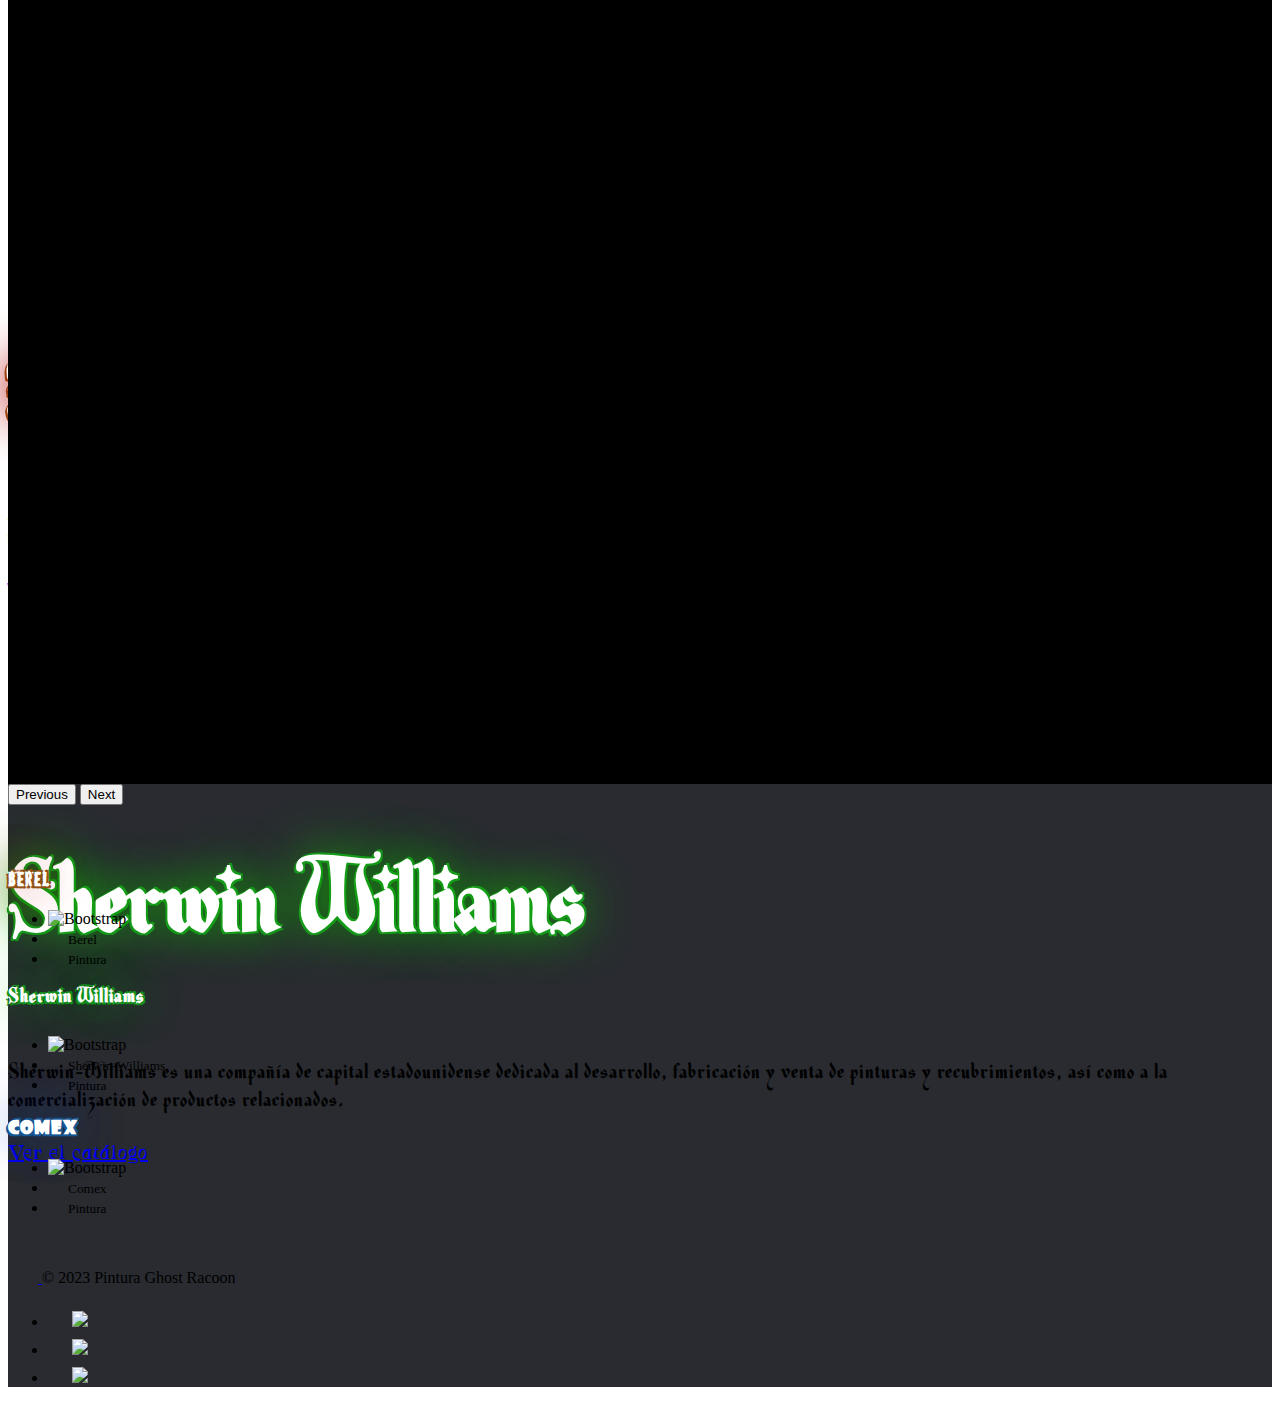
==== commit 299ca8bd: "Update index.html" ====
--- a/index.html
+++ b/index.html
@@ -8,7 +8,7 @@
     <title>Pintura Ghost Racoon</title>
         <!-- CSS -->
         <link rel="stylesheet" href="styles/style.css"  type="text/css">
-        <link rel="stylesheet" href="styles/Style2.css"  type="text/css">
+        <link rel="stylesheet" href="styles/style2.css"  type="text/css">
         <link rel = "stylesheet" href = "styles/fontello.css"type="text/css">
         <!-- CSS --> 
         
